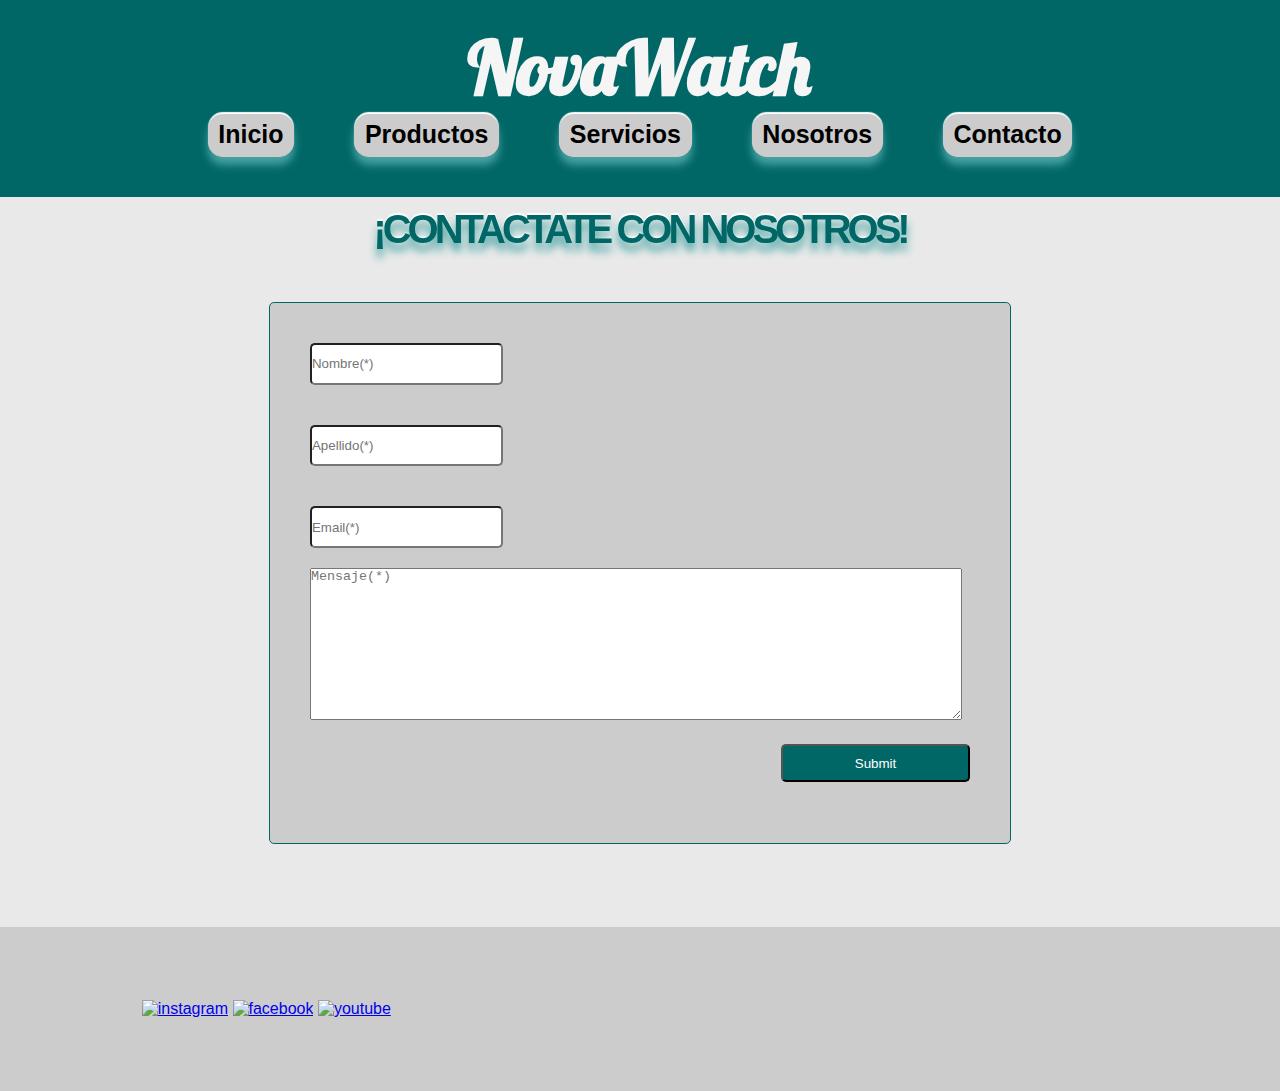
==== secciones/contacto.html @ 041691bd "cambiodos" ====
<!DOCTYPE html>
<html lang="en">
<head>
    <meta charset="UTF-8">
    <meta http-equiv="X-UA-Compatible" content="IE=edge">
    <meta name="viewport" content="width=device-width, initial-scale=1.0">
    <link href="https://unpkg.com/aos@2.3.1/dist/aos.css" rel="stylesheet">
    <script src="https://unpkg.com/aos@2.3.1/dist/aos.js"></script>
    <link rel="stylesheet" href="../estilos/style.css">
    <title>NovaWatch - Contacto</title>
</head>
<body>
    <div class="contenedor">
    <header class="pageHeader">
        <h1 class="logo">
            NovaWatch
        </h1>
        <nav>
            <ul>
                <li>
                    <button><a href="../index.html">Inicio</a></button>
                </li>
                <li>
                    <button><a href="./productos.html">Productos</a></button>
                </li>
                <li>
                    <button><a href="./servicios.html">Servicios</a></button>
                </li>
                <li>
                    <button><a href="./nosotros.html">Nosotros</a></button>
                </li>
                <li>
                    <button><a href="./contacto.html">Contacto</a></button>
                </li>
            </ul>
        </nav> 
    </header>
    <main>
        <section class="contacto">
            <h2 data-aos="flip-up">¡Contactate con nosotros!</h2>
            <article class="listaContacto">
                <form action="#">
                    <div>
                    <label for="nombre">
                        <input type="text" id="nombre" placeholder="Nombre(*)" required>
                    </label>
                    </div>
                    <div>
                    <label for="apellido">
                        <input type="text" id="apellido" placeholder="Apellido(*)" required>
                    </label>
                    </div>
                    <div>
                        <label for="email">
                            <input type="email" name="" id="email" placeholder="Email(*)" required>
                        </label>
                    </div>
                    <textarea name="contacto_mensaje" id="contacto_mensaje" cols="30" rows="10" placeholder="Mensaje(*)" required></textarea>
                    <input type="submit" class="enviar">
                </form>
            </article>
        </section>
    </main>
    <footer>
        <div>
                <a href="https://www.instagram.com/novawatch_oficial/" target="_blank"><img src="../img/instagram.png" alt="instagram"></a>
                <a href="https://www.facebook.com/NovaWatchesuy" target="_blank"><img src="../img/facebook.png" alt="facebook"></a>
                <a href="https://www.youtube.com/channel/UCpnu6i0MkWin95VyxcbX5pg/videos"><img src="../img/youtube.png" alt="youtube"></a>
        </div>
        <div>
                <a href=""><img src="../img/whatsapp.png" alt=""></a>
        </div>
        <div>
                <iframe src="https://www.google.com/maps/embed?pb=!1m18!1m12!1m3!1d3276.1984795628505!2d-56.0882415841589!3d-34.80094807546866!2m3!1f0!2f0!3f0!3m2!1i1024!2i768!4f13.1!3m3!1m2!1s0x95a029a476e5145d%3A0xfaa9afab625253cd!2sRuta%208%2C%2012100%20Montevideo%2C%20Departamento%20de%20Montevideo!5e0!3m2!1ses-419!2suy!4v1650583430252!5m2!1ses-419!2suy" width="200" height="150" style="border:0;" allowfullscreen="" loading="lazy" referrerpolicy="no-referrer-when-downgrade"></iframe>
        </div>
</footer>
</div>
<script>
    AOS.init();
</script>
</body>
</html>
---- estilos/style.css ----
@import url('https://fonts.googleapis.com/css2?family=Lobster&display=swap');
*{
    padding: 0;
    margin: 0;
}
body{
    background: #E9E9E9;
    font-family: Arial, Helvetica, sans-serif;
}
main{
    grid-area: main;
}
main h2{
        text-align: center;
        font-family: "Arial Rounded MT Bold", "Helvetica Rounded", Arial, sans-serif;;
        text-transform: uppercase;
        font-size: 40px;
        color: #006666;
        text-shadow: 0 8px 9px #48a3a3, 0px -2px 1px #fff;
        font-weight: bold;
        letter-spacing: -4px;
        border-radius: 20px;
        margin-top: 10px;
}
/* ----- Header/Nav -----*/
header{
    background: #006666;
    display: flex;
    justify-content: space-between;
    align-items: center;
    grid-area: header;
    padding: 20px;
}
header h1{
    color: #F5F5F5;
    font-family:'Lobster', cursive;
    font-size: 75px;
}
button{
  display: inline-block;
  border-radius: 15px;
  border: none;
  padding: 0.4rem 0.8em;
  background: #CCCCCC;
  border-bottom: 1px solid #CCCCCC;
  color:#F5F5F5;
  font-weight: bold;
  text-align: center;
  box-shadow: 0 8px 9px #48a3a3, 0px -2px 1px #fff;

}
button:hover{
    background: #F5F5F5;
    border-bottom: 1px solid #F5F5F5;
    transform: scale(1.2);
    transition-duration: 2s;
    transition-property: all;
}
header nav ul{
    display: flex;
    list-style: none;
}
header nav ul li{
    margin: 0 30px 0 30px;
}
header nav ul li a{
    color: #000000;
    font-family: Arial, Helvetica, sans-serif;
    text-decoration: none;
    font-size: 25px;
}
/* ----- INDEX -----*/
.portada{
    background-image: url("../img/imagenprincipal.jpg");
    width: 100%;
    height: 50vh;
}
.portada .h2Portada{
    font-family: 'lobster', cursive;
    font-size: 100px;
    text-align: center;
    color: #F5F5F5;
    text-transform: none;
    text-shadow: none;
    font-weight: bold;
    letter-spacing: -4px;
    border-radius: 20px;
    margin-top: 0;
}
.portada h3{
    font-family: Arial, Helvetica, sans-serif;
    font-size: 30px;
    text-align: center;
    color: #F5F5F5;
}
.destacados{
    color: #006666;
    display: grid;
    grid-template-columns: auto auto auto;
    grid-template-rows: auto;
    gap: 10px;
}
.destacados div figure img{
    width: 500px;
    height: 250px;
    border: 5px #006666 solid;
    border-radius: 5px;
}
.destacados div:hover{
    transform: scale(1.2);
    transition-duration: 2s;
    transition-property: all;
}
.destacados div{
    text-align: center;
    margin-top: 30px;
    display: flex;
    justify-content: space-around;
    margin-bottom: 50px;
    flex-direction: column;
}
/* ----- PRODUCTOS -----*/
body .contenedor{
    display: grid;
    grid-template-columns: 1fr 1fr 1fr;
    grid-template-rows: 0.2fr auto 0.3fr ;
    grid-template-areas: 
    "header header header"
    "main main main"
    "footer footer footer";
}
.productos div img{
    border: 2px #006666 solid;
    width: 500px;
    height: 350px;
    margin-top: 10px ;
    border-radius: 10px;
    box-shadow: 0 8px 20px #48a3a3, 0px -2px 1px rgb(7, 6, 6);
}
.productos{
    display: grid;
    grid-template-columns: auto auto auto;
    grid-template-rows: auto auto;
    justify-content: center;
    height: 800px;
    gap: 10px;
    justify-content: space-evenly;
    margin-bottom: 20px;
}
/*----- CONTACTO -----*/
.contacto{
    height: 720px;
}
.listaContacto{
    display: flex;
    justify-content: center;
    align-items: center;
}
.listaContacto form{
    border: 1px #006666 solid;
    border-radius: 5px;
    background: #CCCCCC;
    margin: 50px 0 50px 0;
    padding: 20px;
    height: 500px;
    width: 700px;
}
input{
    height: 1cm;
    width: 5cm;
    margin: 20px;
    border-radius: 5px;
}
textarea{
    width: 650px;
    margin: 0 20px 0 20px;
}
.enviar{
    color: #fff;
    background: #006666;
    float: right;
    border-radius: 5px;
}
/* ----- NOSOTROS -----*/
.nosotros{
    height: 720px;
}
.nosotros div{
    text-align: center;
    margin-top: 70px;
    font-size: 20px;
}
/* ----- Servicio ----- */
.servicio{
    height: 720px;
    text-align: center;
}
.servicio div h3{
        font-family: "Arial Rounded MT Bold", "Helvetica Rounded", Arial, sans-serif;;
        text-transform: uppercase;
        font-size: 30px;
        color: #006666;
        text-shadow: 0 8px 9px #48a3a3, 0px -2px 1px #fff;
        font-weight: bold;
        letter-spacing: 4px;
        border-radius: 20px;
        margin-top: 10px;
        padding: 50px;
}
/* ----- Footer ----- */
footer{
    background: #CCCCCC;
    display: flex;
    align-items: center;
    justify-content: space-around;
    grid-area: footer;
    padding: 5px;
}

/* ***** Media Querie ***** */
@media screen and (max-width: 1600px){
    .destacados{
        display: grid;
        grid-template-columns: auto auto;
        grid-template-rows: auto auto;
    }
    header{
        display: flex;
        flex-direction: column;
    }
    header h1{
        margin-left: 0;
    }
    nav ul{
        margin-right: 0;
        margin-bottom: 20px;
    }
    .productos{
        display: grid;
        grid-template-columns: auto auto;
        grid-template-rows: auto auto auto;
        height: auto;
    }
}
@media screen and (max-width: 1030px){
    .destacados{
        display: grid;
        grid-template-columns: auto;
        grid-template-rows: auto auto auto;
    }
    nav ul li{
        margin: 0 5px 0 5px;
    }
    .productos{
        display: grid;
        grid-template-columns: auto;
        grid-template-rows: auto auto auto auto;
        height: auto;
    }
    .listaContacto form{
        height: 500px;
        width: 600px;
    }
    textarea{
        width: 550px;
        margin: 0 20px 0 20px;
    }
}
@media screen and (max-width: 806px){
    .listaContacto form{
        height: 550px;
        width: 400px;
    }
    textarea{
        width: 350px;
        margin: 0 20px 0 20px;
    }
    nav ul{
        display: flex;
        flex-direction: column
    }
    .contacto{
        height: 800px;
    }
}
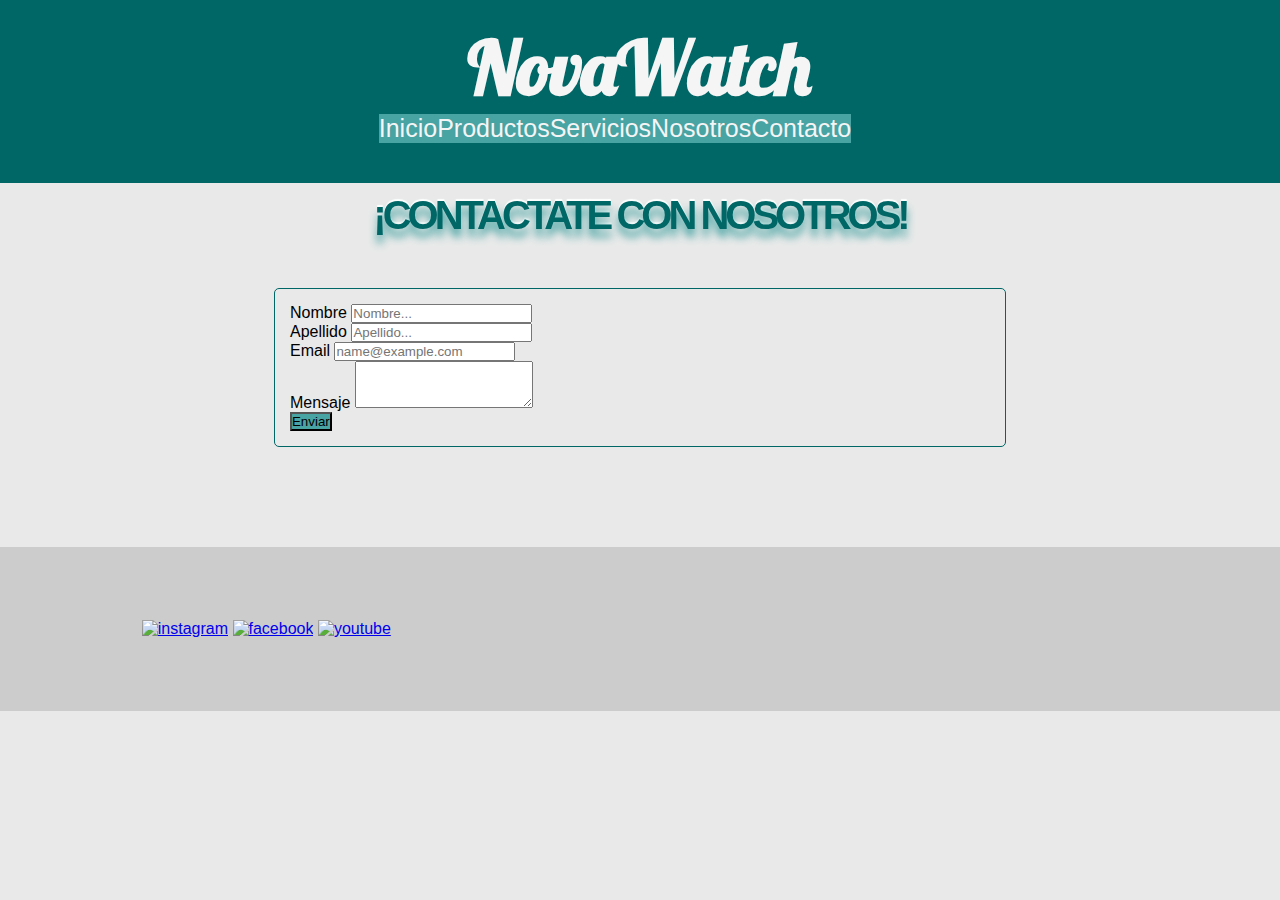
==== commit 56d1f1bd: "cambiobootstrap" ====
--- a/secciones/contacto.html
+++ b/secciones/contacto.html
@@ -6,6 +6,7 @@
     <meta name="viewport" content="width=device-width, initial-scale=1.0">
     <link href="https://unpkg.com/aos@2.3.1/dist/aos.css" rel="stylesheet">
     <script src="https://unpkg.com/aos@2.3.1/dist/aos.js"></script>
+    <link href="https://cdn.jsdelivr.net/npm/bootstrap@5.1.3/dist/css/bootstrap.min.css" rel="stylesheet" integrity="sha384-1BmE4kWBq78iYhFldvKuhfTAU6auU8tT94WrHftjDbrCEXSU1oBoqyl2QvZ6jIW3" crossorigin="anonymous">
     <link rel="stylesheet" href="../estilos/style.css">
     <title>NovaWatch - Contacto</title>
 </head>
@@ -16,49 +17,47 @@
             NovaWatch
         </h1>
         <nav>
-            <ul>
+            <ul class="d-grid gap-2 d-md-flex justify-content-md-end">
                 <li>
-                    <button><a href="../index.html">Inicio</a></button>
+                    <button class="btn btn-primary" type="button"><a href="../index.html">Inicio</a></button>
                 </li>
                 <li>
-                    <button><a href="./productos.html">Productos</a></button>
+                    <button class="btn btn-primary" type="button"><a href="./productos.html">Productos</a></button>
                 </li>
                 <li>
-                    <button><a href="./servicios.html">Servicios</a></button>
+                    <button class="btn btn-primary" type="button"><a href="./servicios.html">Servicios</a></button>
                 </li>
                 <li>
-                    <button><a href="./nosotros.html">Nosotros</a></button>
+                    <button class="btn btn-primary" type="button"><a href="./nosotros.html">Nosotros</a></button>
                 </li>
                 <li>
-                    <button><a href="./contacto.html">Contacto</a></button>
+                    <button class="btn btn-primary" type="button"><a href="./contacto.html">Contacto</a></button>
                 </li>
             </ul>
         </nav> 
     </header>
     <main>
+        <h2 data-aos="flip-up">¡Contactate con nosotros!</h2>
         <section class="contacto">
-            <h2 data-aos="flip-up">¡Contactate con nosotros!</h2>
-            <article class="listaContacto">
-                <form action="#">
-                    <div>
-                    <label for="nombre">
-                        <input type="text" id="nombre" placeholder="Nombre(*)" required>
-                    </label>
-                    </div>
-                    <div>
-                    <label for="apellido">
-                        <input type="text" id="apellido" placeholder="Apellido(*)" required>
-                    </label>
-                    </div>
-                    <div>
-                        <label for="email">
-                            <input type="email" name="" id="email" placeholder="Email(*)" required>
-                        </label>
-                    </div>
-                    <textarea name="contacto_mensaje" id="contacto_mensaje" cols="30" rows="10" placeholder="Mensaje(*)" required></textarea>
-                    <input type="submit" class="enviar">
-                </form>
-            </article>
+            <div class="forms">
+            <div class="mb-3">
+                <label for="exampleFormControlInput1" class="form-label">Nombre</label>
+                <input type="name" class="form-control" id="exampleFormControlInput1" placeholder="Nombre..." required>
+            </div>
+            <div class="mb-3">
+                <label for="exampleFormControlInput1" class="form-label">Apellido</label>
+                <input type="lastname" class="form-control" id="exampleFormControlInput1" placeholder="Apellido..." required>
+            </div>  
+            <div class="mb-3">
+                <label for="exampleFormControlInput1" class="form-label">Email</label>
+                <input type="email" class="form-control" id="exampleFormControlInput1" placeholder="name@example.com" required>
+            </div>
+            <div class="mb-3">
+                <label for="exampleFormControlTextarea1" class="form-label">Mensaje</label>
+                <textarea class="form-control" id="exampleFormControlTextarea1" rows="3"></textarea>
+            </div>
+            <button type="button" class="btn btn-success">Enviar</button>
+            </div>
         </section>
     </main>
     <footer>
@@ -78,5 +77,6 @@
 <script>
     AOS.init();
 </script>
+<script src="https://cdn.jsdelivr.net/npm/bootstrap@5.1.3/dist/js/bootstrap.bundle.min.js" integrity="sha384-ka7Sk0Gln4gmtz2MlQnikT1wXgYsOg+OMhuP+IlRH9sENBO0LRn5q+8nbTov4+1p" crossorigin="anonymous"></script>
 </body>
 </html>--- a/estilos/style.css
+++ b/estilos/style.css
@@ -36,46 +36,32 @@
     font-family:'Lobster', cursive;
     font-size: 75px;
 }
-button{
-  display: inline-block;
-  border-radius: 15px;
-  border: none;
-  padding: 0.4rem 0.8em;
-  background: #CCCCCC;
-  border-bottom: 1px solid #CCCCCC;
-  color:#F5F5F5;
-  font-weight: bold;
-  text-align: center;
-  box-shadow: 0 8px 9px #48a3a3, 0px -2px 1px #fff;
-
-}
-button:hover{
-    background: #F5F5F5;
-    border-bottom: 1px solid #F5F5F5;
-    transform: scale(1.2);
-    transition-duration: 2s;
-    transition-property: all;
+.btn-primary{
+    background: #48a3a3;
+    border: #48a3a3;
+}
+header nav ul li a:hover{
+    color: #F5F5F5;
+}
+.btn-primary:hover{
+    background: #CCCCCC;
 }
 header nav ul{
     display: flex;
     list-style: none;
-}
-header nav ul li{
-    margin: 0 30px 0 30px;
+    margin-right: 50px;
 }
 header nav ul li a{
-    color: #000000;
+    color: #F5F5F5;
     font-family: Arial, Helvetica, sans-serif;
     text-decoration: none;
     font-size: 25px;
 }
 /* ----- INDEX -----*/
-.portada{
-    background-image: url("../img/imagenprincipal.jpg");
-    width: 100%;
-    height: 50vh;
-}
-.portada .h2Portada{
+.portada img{
+    height: 75vh;
+}
+/*.portada .h2Portada{
     font-family: 'lobster', cursive;
     font-size: 100px;
     text-align: center;
@@ -86,7 +72,7 @@
     letter-spacing: -4px;
     border-radius: 20px;
     margin-top: 0;
-}
+}*/
 .portada h3{
     font-family: Arial, Helvetica, sans-serif;
     font-size: 30px;
@@ -107,7 +93,7 @@
     border-radius: 5px;
 }
 .destacados div:hover{
-    transform: scale(1.2);
+    transform: scale(1.05);
     transition-duration: 2s;
     transition-property: all;
 }
@@ -149,38 +135,21 @@
 }
 /*----- CONTACTO -----*/
 .contacto{
-    height: 720px;
-}
-.listaContacto{
     display: flex;
     justify-content: center;
     align-items: center;
 }
-.listaContacto form{
+.forms{
     border: 1px #006666 solid;
     border-radius: 5px;
-    background: #CCCCCC;
-    margin: 50px 0 50px 0;
-    padding: 20px;
-    height: 500px;
+    padding: 15px;
     width: 700px;
-}
-input{
-    height: 1cm;
-    width: 5cm;
-    margin: 20px;
-    border-radius: 5px;
-}
-textarea{
-    width: 650px;
-    margin: 0 20px 0 20px;
-}
-.enviar{
-    color: #fff;
-    background: #006666;
-    float: right;
-    border-radius: 5px;
-}
+    margin-bottom: 100px;
+    margin-top: 50px;
+}
+.contacto button{
+  background: #48a3a3;
+}  
 /* ----- NOSOTROS -----*/
 .nosotros{
     height: 720px;
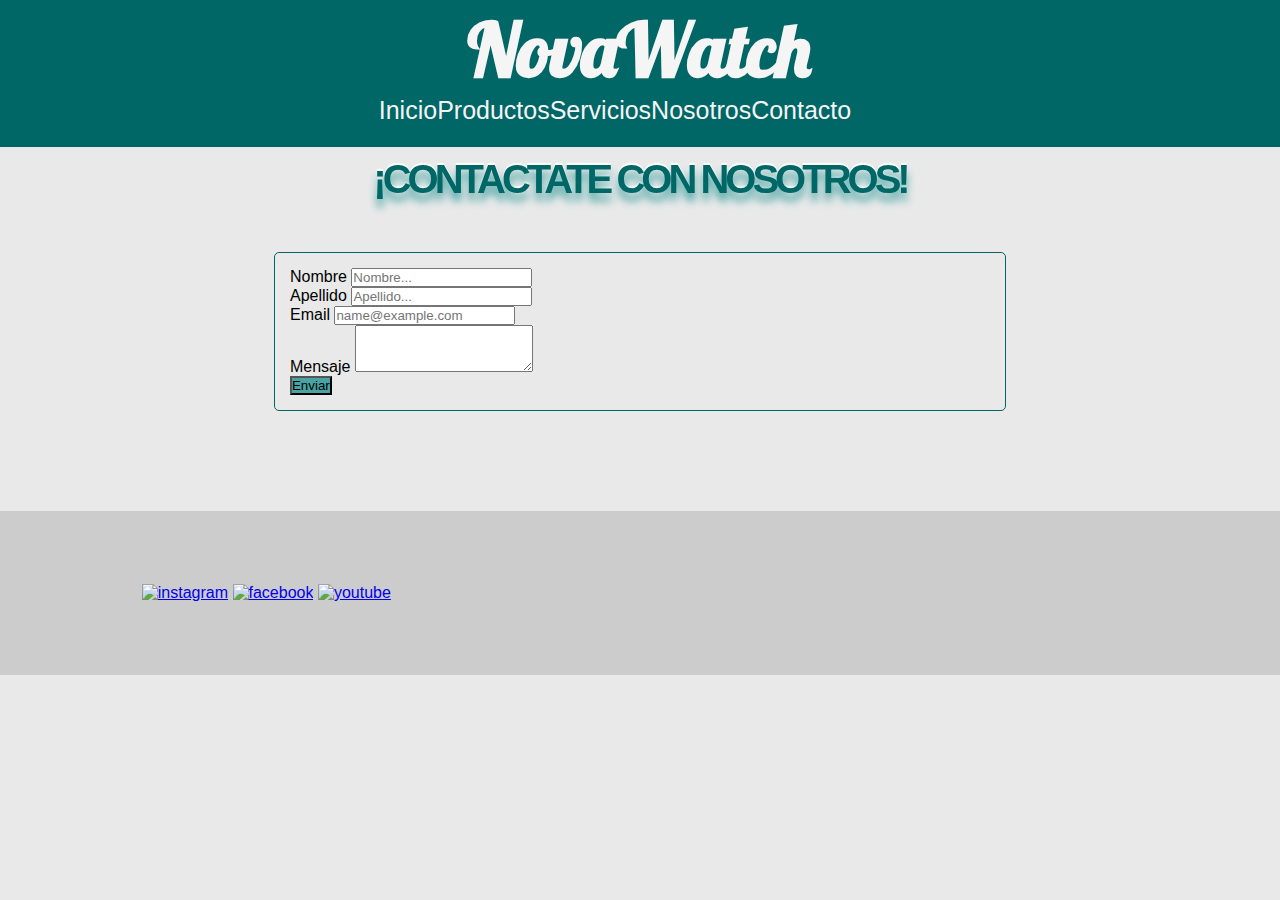
==== commit cb3d605d: "proyect3" ====
--- a/secciones/contacto.html
+++ b/secciones/contacto.html
@@ -7,7 +7,8 @@
     <link href="https://unpkg.com/aos@2.3.1/dist/aos.css" rel="stylesheet">
     <script src="https://unpkg.com/aos@2.3.1/dist/aos.js"></script>
     <link href="https://cdn.jsdelivr.net/npm/bootstrap@5.1.3/dist/css/bootstrap.min.css" rel="stylesheet" integrity="sha384-1BmE4kWBq78iYhFldvKuhfTAU6auU8tT94WrHftjDbrCEXSU1oBoqyl2QvZ6jIW3" crossorigin="anonymous">
-    <link rel="stylesheet" href="../estilos/style.css">
+    <link rel="stylesheet" href="../estilos/styles.css">
+    <meta name="description" content="Relojes,Digitales,Automaticos,Varios modelos,Todas las tarjetas,Contactanos">
     <title>NovaWatch - Contacto</title>
 </head>
 <body>
@@ -17,21 +18,21 @@
             NovaWatch
         </h1>
         <nav>
-            <ul class="d-grid gap-2 d-md-flex justify-content-md-end">
-                <li>
-                    <button class="btn btn-primary" type="button"><a href="../index.html">Inicio</a></button>
+            <ul class="nav justify-content-end">
+                <li class="nav-item">
+                    <a class="nav-link active" aria-current="page" href="../index.html">Inicio</a>
                 </li>
-                <li>
-                    <button class="btn btn-primary" type="button"><a href="./productos.html">Productos</a></button>
+                <li class="nav-item">
+                    <a class="nav-link" href="./productos.html">Productos</a>
                 </li>
-                <li>
-                    <button class="btn btn-primary" type="button"><a href="./servicios.html">Servicios</a></button>
+                <li class="nav-item">
+                    <a class="nav-link" href="./servicios.html">Servicios</a>
                 </li>
-                <li>
-                    <button class="btn btn-primary" type="button"><a href="./nosotros.html">Nosotros</a></button>
+                <li class="nav-item">
+                    <a class="nav-link" href="./nosotros.html">Nosotros</a>
                 </li>
-                <li>
-                    <button class="btn btn-primary" type="button"><a href="./contacto.html">Contacto</a></button>
+                <li class="nav-item">
+                    <a class="nav-link" href="./contacto.html">Contacto</a>
                 </li>
             </ul>
         </nav> 
--- a/estilos/styles.css
+++ b/estilos/styles.css
@@ -0,0 +1,358 @@
+/* ******** Mapa *********** */
+@import url("https://fonts.googleapis.com/css2?family=Lobster&display=swap");
+.red-instagram {
+  margin-left: 20px;
+}
+
+.red-facebook {
+  margin-left: 30px;
+}
+
+.red-youtube {
+  margin-left: 40px;
+}
+
+/* ****** Mixin ****** */
+/* ***** Extend ***** */
+main h2, .servicio div h3 {
+  text-align: center;
+  font-family: "Arial Rounded MT Bold", "Helvetica Rounded", Arial, sans-serif;
+  text-transform: uppercase;
+  color: #006666;
+  text-shadow: 0 8px 9px #48a3a3, 0px -2px 1px #fff;
+  font-weight: bold;
+}
+
+/* ***** Media Querie ***** */
+@media screen and (max-width: 1600px) {
+  .destacados {
+    display: -ms-grid;
+    display: grid;
+    -ms-grid-columns: auto auto;
+        grid-template-columns: auto auto;
+    -ms-grid-rows: auto auto;
+        grid-template-rows: auto auto;
+  }
+  header {
+    display: -webkit-box;
+    display: -ms-flexbox;
+    display: flex;
+    -webkit-box-orient: vertical;
+    -webkit-box-direction: normal;
+        -ms-flex-direction: column;
+            flex-direction: column;
+  }
+  header h1 {
+    margin-left: 0;
+  }
+  nav ul {
+    margin-right: 0;
+    margin-bottom: 20px;
+  }
+  .productos {
+    display: -ms-grid;
+    display: grid;
+    -ms-grid-columns: auto auto;
+        grid-template-columns: auto auto;
+    -ms-grid-rows: auto auto auto;
+        grid-template-rows: auto auto auto;
+    height: auto;
+  }
+}
+
+@media screen and (max-width: 1030px) {
+  .destacados {
+    display: -ms-grid;
+    display: grid;
+    -ms-grid-columns: auto;
+        grid-template-columns: auto;
+    -ms-grid-rows: auto auto auto;
+        grid-template-rows: auto auto auto;
+  }
+  nav ul li {
+    margin: 0 5px 0 5px;
+  }
+  .productos {
+    display: -ms-grid;
+    display: grid;
+    -ms-grid-columns: auto;
+        grid-template-columns: auto;
+    -ms-grid-rows: auto auto auto auto;
+        grid-template-rows: auto auto auto auto;
+    height: auto;
+  }
+  .listaContacto form {
+    height: 500px;
+    width: 600px;
+  }
+  textarea {
+    width: 550px;
+    margin: 0 20px 0 20px;
+  }
+}
+
+@media screen and (max-width: 806px) {
+  .listaContacto form {
+    height: 550px;
+    width: 400px;
+  }
+  textarea {
+    width: 350px;
+    margin: 0 20px 0 20px;
+  }
+  nav ul {
+    display: -webkit-box;
+    display: -ms-flexbox;
+    display: flex;
+    -webkit-box-orient: vertical;
+    -webkit-box-direction: normal;
+        -ms-flex-direction: column;
+            flex-direction: column;
+  }
+  .contacto {
+    height: 800px;
+  }
+}
+
+* {
+  padding: 0;
+  margin: 0;
+}
+
+body {
+  background: #E9E9E9;
+  font-family: Arial, Helvetica, sans-serif;
+}
+
+main {
+  -ms-grid-row: 2;
+  -ms-grid-column: 1;
+  -ms-grid-column-span: 3;
+  grid-area: main;
+}
+
+main h2 {
+  font-size: 40px;
+  letter-spacing: -4px;
+  border-radius: 20px;
+  margin-top: 10px;
+}
+
+/* ----- Header/Nav -----*/
+header {
+  background: #006666;
+  display: -webkit-box;
+  display: -ms-flexbox;
+  display: flex;
+  -webkit-box-pack: justify;
+      -ms-flex-pack: justify;
+          justify-content: space-between;
+  -webkit-box-align: center;
+      -ms-flex-align: center;
+          align-items: center;
+  -ms-grid-row: 1;
+  -ms-grid-column: 1;
+  -ms-grid-column-span: 3;
+  grid-area: header;
+  padding: 2px;
+}
+
+header nav ul {
+  display: -webkit-box;
+  display: -ms-flexbox;
+  display: flex;
+  list-style: none;
+  margin-right: 50px;
+}
+
+header nav ul li a {
+  color: #F5F5F5;
+  font-family: Arial, Helvetica, sans-serif;
+  text-decoration: none;
+  font-size: 25px;
+}
+
+header nav ul li a:hover {
+  color: #F5F5F5;
+}
+
+header h1 {
+  color: #F5F5F5;
+  font-family: 'Lobster', cursive;
+  font-size: 75px;
+}
+
+.nav-link {
+  color: #F5F5F5;
+}
+
+.nav-link:hover {
+  color: #CCCCCC;
+}
+
+/* ----- Footer ----- */
+footer {
+  background: #CCCCCC;
+  display: -webkit-box;
+  display: -ms-flexbox;
+  display: flex;
+  -webkit-box-align: center;
+      -ms-flex-align: center;
+          align-items: center;
+  -ms-flex-pack: distribute;
+      justify-content: space-around;
+  -ms-grid-row: 3;
+  -ms-grid-column: 1;
+  -ms-grid-column-span: 3;
+  grid-area: footer;
+  padding: 5px;
+}
+
+/* ----- INDEX -----*/
+.portada img {
+  height: 75vh;
+}
+
+.portada h3 {
+  font-family: Arial, Helvetica, sans-serif;
+  font-size: 30px;
+  text-align: center;
+  color: #F5F5F5;
+}
+
+.destacados {
+  color: #006666;
+  display: -ms-grid;
+  display: grid;
+  -ms-grid-columns: auto auto auto auto;
+      grid-template-columns: auto auto auto auto;
+  -ms-grid-rows: auto auto;
+      grid-template-rows: auto auto;
+  gap: 10px;
+  -ms-flex-pack: distribute;
+      justify-content: space-around;
+}
+
+.destacados div {
+  text-align: center;
+  margin-top: 30px;
+  display: -webkit-box;
+  display: -ms-flexbox;
+  display: flex;
+  -ms-flex-pack: distribute;
+      justify-content: space-around;
+  margin-bottom: 50px;
+  -webkit-box-orient: vertical;
+  -webkit-box-direction: normal;
+      -ms-flex-direction: column;
+          flex-direction: column;
+}
+
+.destacados div:hover {
+  -webkit-transform: scale(1.05);
+          transform: scale(1.05);
+  -webkit-transition-duration: 2s;
+          transition-duration: 2s;
+  -webkit-transition-property: all;
+  transition-property: all;
+}
+
+.destacados figure img {
+  width: 500px;
+  height: 350px;
+  border: 5px #006666 solid;
+  border-radius: 5px;
+}
+
+/* ----- PRODUCTOS -----*/
+body .contenedor {
+  display: -ms-grid;
+  display: grid;
+  -ms-grid-columns: 1fr 1fr 1fr;
+      grid-template-columns: 1fr 1fr 1fr;
+  -ms-grid-rows: 0.2fr auto 0.3fr;
+      grid-template-rows: 0.2fr auto 0.3fr;
+      grid-template-areas: "header header header"+ "main main main"+ "footer footer footer";
+}
+
+.productos div img {
+  border: 2px #006666 solid;
+  width: 500px;
+  height: 350px;
+  margin-top: 10px;
+  border-radius: 10px;
+  -webkit-box-shadow: 0 8px 20px #48a3a3, 0px -2px 1px #070606;
+          box-shadow: 0 8px 20px #48a3a3, 0px -2px 1px #070606;
+}
+
+.productos {
+  display: -ms-grid;
+  display: grid;
+  -ms-grid-columns: auto auto auto;
+      grid-template-columns: auto auto auto;
+  -ms-grid-rows: auto auto;
+      grid-template-rows: auto auto;
+  -webkit-box-pack: center;
+      -ms-flex-pack: center;
+          justify-content: center;
+  height: 800px;
+  gap: 10px;
+  -webkit-box-pack: space-evenly;
+      -ms-flex-pack: space-evenly;
+          justify-content: space-evenly;
+  margin-bottom: 20px;
+}
+
+/*----- CONTACTO -----*/
+.contacto {
+  display: -webkit-box;
+  display: -ms-flexbox;
+  display: flex;
+  -webkit-box-pack: center;
+      -ms-flex-pack: center;
+          justify-content: center;
+  -webkit-box-align: center;
+      -ms-flex-align: center;
+          align-items: center;
+}
+
+.contacto button {
+  background: #48a3a3;
+}
+
+.forms {
+  border: 1px #006666 solid;
+  border-radius: 5px;
+  padding: 15px;
+  width: 700px;
+  margin-bottom: 100px;
+  margin-top: 50px;
+}
+
+/* ----- NOSOTROS -----*/
+.nosotros {
+  height: 720px;
+}
+
+.nosotros div {
+  text-align: center;
+  margin-top: 70px;
+  font-size: 20px;
+}
+
+/* ----- Servicio ----- */
+.servicio {
+  height: 720px;
+  text-align: center;
+}
+
+.servicio div h3 {
+  font-size: 30px;
+  letter-spacing: 4px;
+  border-radius: 20px;
+  margin-top: 10px;
+  padding: 50px;
+}
+/*# sourceMappingURL=styles.css.map */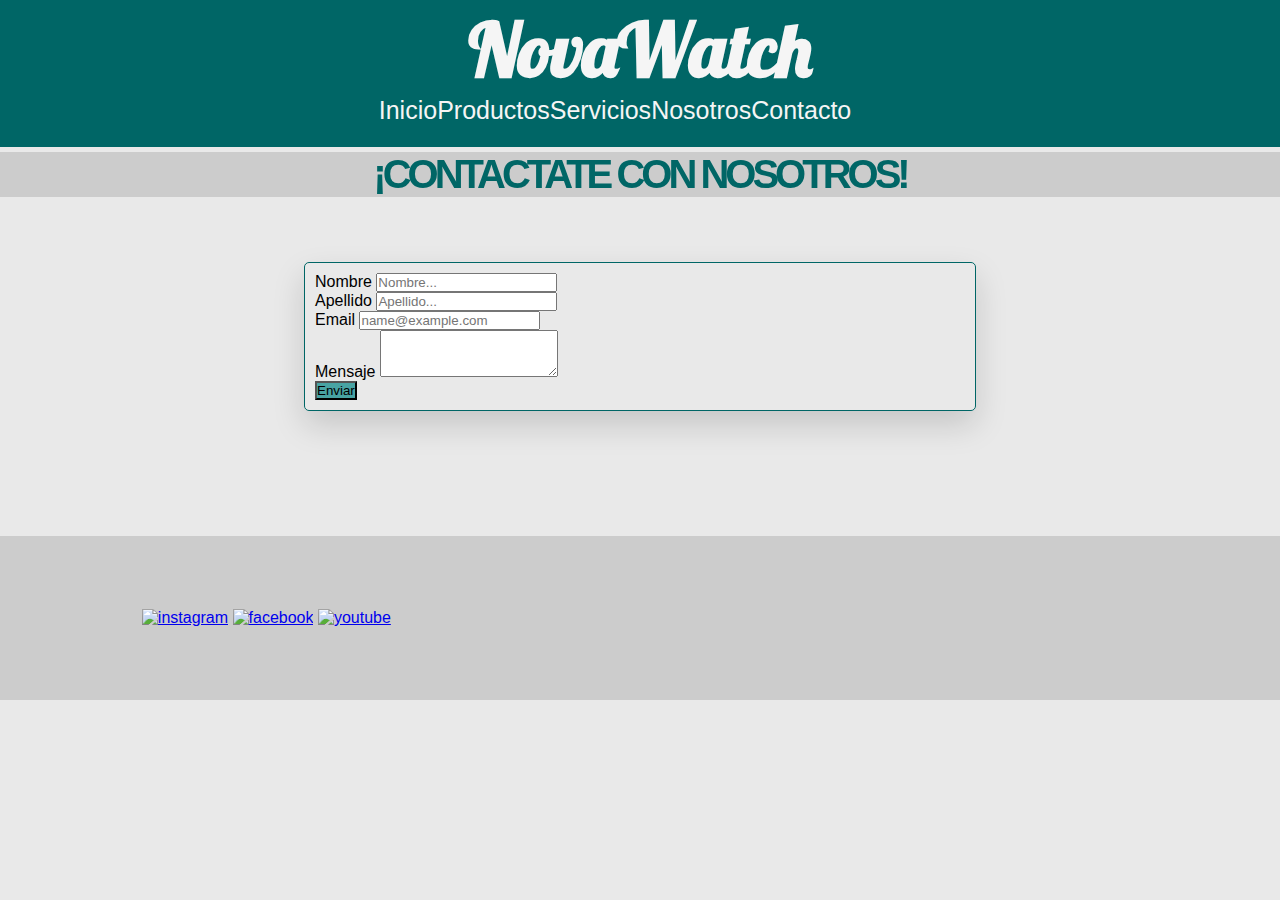
==== commit 10972a3b: "proyecto final" ====
--- a/secciones/contacto.html
+++ b/secciones/contacto.html
@@ -9,14 +9,13 @@
     <link href="https://cdn.jsdelivr.net/npm/bootstrap@5.1.3/dist/css/bootstrap.min.css" rel="stylesheet" integrity="sha384-1BmE4kWBq78iYhFldvKuhfTAU6auU8tT94WrHftjDbrCEXSU1oBoqyl2QvZ6jIW3" crossorigin="anonymous">
     <link rel="stylesheet" href="../estilos/styles.css">
     <meta name="description" content="Relojes,Digitales,Automaticos,Varios modelos,Todas las tarjetas,Contactanos">
+    <link rel="icon" href="../img/icono.png">
     <title>NovaWatch - Contacto</title>
 </head>
 <body>
     <div class="contenedor">
     <header class="pageHeader">
-        <h1 class="logo">
-            NovaWatch
-        </h1>
+        <h1><a href="../index.html">NovaWatch</a></h1>
         <nav>
             <ul class="nav justify-content-end">
                 <li class="nav-item">
@@ -65,7 +64,7 @@
         <div>
                 <a href="https://www.instagram.com/novawatch_oficial/" target="_blank"><img src="../img/instagram.png" alt="instagram"></a>
                 <a href="https://www.facebook.com/NovaWatchesuy" target="_blank"><img src="../img/facebook.png" alt="facebook"></a>
-                <a href="https://www.youtube.com/channel/UCpnu6i0MkWin95VyxcbX5pg/videos"><img src="../img/youtube.png" alt="youtube"></a>
+                <a href="https://www.youtube.com/channel/UCpnu6i0MkWin95VyxcbX5pg/videos" target="_blank"><img src="../img/youtube.png" alt="youtube"></a>
         </div>
         <div>
                 <a href=""><img src="../img/whatsapp.png" alt=""></a>
--- a/estilos/styles.css
+++ b/estilos/styles.css
@@ -19,20 +19,83 @@
   font-family: "Arial Rounded MT Bold", "Helvetica Rounded", Arial, sans-serif;
   text-transform: uppercase;
   color: #006666;
-  text-shadow: 0 8px 9px #48a3a3, 0px -2px 1px #fff;
+  /*text-shadow: 0 8px 9px #48a3a3, 0px -2px 1px #fff;*/
   font-weight: bold;
 }
 
 /* ***** Media Querie ***** */
-@media screen and (max-width: 1600px) {
-  .destacados {
-    display: -ms-grid;
-    display: grid;
-    -ms-grid-columns: auto auto;
-        grid-template-columns: auto auto;
-    -ms-grid-rows: auto auto;
-        grid-template-rows: auto auto;
-  }
+@media (max-width: 600px) {
+  .nosotros div img {
+    width: 350px;
+    height: 300px;
+  }
+  .nosotros div h3 {
+    margin: 0;
+    padding: 5px;
+  }
+  .portada img {
+    max-height: 20vh;
+  }
+  footer {
+    -ms-flex-wrap: wrap;
+        flex-wrap: wrap;
+  }
+  footer div {
+    margin: 5px 0 10px 0;
+  }
+  .nav-link {
+    padding: 8px 5px 8px 5px;
+    font-size: small;
+  }
+  .forms {
+    padding: 1115px;
+    width: 300px;
+  }
+  .servicio div img {
+    -webkit-box-align: center;
+        -ms-flex-align: center;
+            align-items: center;
+    width: 350px;
+    height: 300px;
+  }
+}
+
+@media (max-width: 850px) {
+  .listaContacto form {
+    height: 550px;
+    width: 400px;
+  }
+  textarea {
+    width: 350px;
+    margin: 0 20px 0 20px;
+  }
+  .justify-content-end {
+    margin-right: 0px;
+  }
+  .nav-link {
+    padding: 8px 5px 8px 5px;
+    font-size: small;
+  }
+  .product-img {
+    height: 220px;
+    width: 150px;
+  }
+}
+
+@media (max-width: 1030px) {
+  nav ul li {
+    margin: 0 5px 0 5px;
+  }
+  .listaContacto form {
+    height: 500px;
+    width: 600px;
+  }
+  .portada img {
+    max-height: 30vh;
+  }
+}
+
+@media (max-width: 1600px) {
   header {
     display: -webkit-box;
     display: -ms-flexbox;
@@ -49,69 +112,6 @@
     margin-right: 0;
     margin-bottom: 20px;
   }
-  .productos {
-    display: -ms-grid;
-    display: grid;
-    -ms-grid-columns: auto auto;
-        grid-template-columns: auto auto;
-    -ms-grid-rows: auto auto auto;
-        grid-template-rows: auto auto auto;
-    height: auto;
-  }
-}
-
-@media screen and (max-width: 1030px) {
-  .destacados {
-    display: -ms-grid;
-    display: grid;
-    -ms-grid-columns: auto;
-        grid-template-columns: auto;
-    -ms-grid-rows: auto auto auto;
-        grid-template-rows: auto auto auto;
-  }
-  nav ul li {
-    margin: 0 5px 0 5px;
-  }
-  .productos {
-    display: -ms-grid;
-    display: grid;
-    -ms-grid-columns: auto;
-        grid-template-columns: auto;
-    -ms-grid-rows: auto auto auto auto;
-        grid-template-rows: auto auto auto auto;
-    height: auto;
-  }
-  .listaContacto form {
-    height: 500px;
-    width: 600px;
-  }
-  textarea {
-    width: 550px;
-    margin: 0 20px 0 20px;
-  }
-}
-
-@media screen and (max-width: 806px) {
-  .listaContacto form {
-    height: 550px;
-    width: 400px;
-  }
-  textarea {
-    width: 350px;
-    margin: 0 20px 0 20px;
-  }
-  nav ul {
-    display: -webkit-box;
-    display: -ms-flexbox;
-    display: flex;
-    -webkit-box-orient: vertical;
-    -webkit-box-direction: normal;
-        -ms-flex-direction: column;
-            flex-direction: column;
-  }
-  .contacto {
-    height: 800px;
-  }
 }
 
 * {
@@ -125,234 +125,309 @@
 }
 
 main {
-  -ms-grid-row: 2;
-  -ms-grid-column: 1;
-  -ms-grid-column-span: 3;
   grid-area: main;
 }
 
 main h2 {
   font-size: 40px;
   letter-spacing: -4px;
-  border-radius: 20px;
-  margin-top: 10px;
-}
-
-/* ----- Header/Nav -----*/
-header {
-  background: #006666;
+  margin-top: 5px;
+  background-color: #CCCCCC;
+}
+
+/* ----- INDEX -----*/
+.portada img {
+  height: 50vh;
+}
+
+.portada h3 {
+  font-family: Arial, Helvetica, sans-serif;
+  font-size: 30px;
+  text-align: center;
+  color: #F5F5F5;
+}
+
+.destacados > div {
+  display: -webkit-box;
+  display: -ms-flexbox;
+  display: flex;
+  text-align: center;
+  -ms-flex-pack: distribute;
+      justify-content: space-around;
+  -webkit-box-align: center;
+      -ms-flex-align: center;
+          align-items: center;
+  -ms-flex-wrap: wrap;
+      flex-wrap: wrap;
+  margin-bottom: 50px;
+}
+
+.destacados > div div {
+  text-align: center;
   display: -webkit-box;
   display: -ms-flexbox;
   display: flex;
   -webkit-box-pack: justify;
       -ms-flex-pack: justify;
           justify-content: space-between;
-  -webkit-box-align: center;
-      -ms-flex-align: center;
-          align-items: center;
-  -ms-grid-row: 1;
-  -ms-grid-column: 1;
-  -ms-grid-column-span: 3;
-  grid-area: header;
-  padding: 2px;
-}
-
-header nav ul {
-  display: -webkit-box;
-  display: -ms-flexbox;
-  display: flex;
-  list-style: none;
-  margin-right: 50px;
-}
-
-header nav ul li a {
-  color: #F5F5F5;
-  font-family: Arial, Helvetica, sans-serif;
-  text-decoration: none;
-  font-size: 25px;
-}
-
-header nav ul li a:hover {
-  color: #F5F5F5;
-}
-
-header h1 {
-  color: #F5F5F5;
-  font-family: 'Lobster', cursive;
-  font-size: 75px;
-}
-
-.nav-link {
-  color: #F5F5F5;
-}
-
-.nav-link:hover {
-  color: #CCCCCC;
-}
-
-/* ----- Footer ----- */
-footer {
-  background: #CCCCCC;
-  display: -webkit-box;
-  display: -ms-flexbox;
-  display: flex;
-  -webkit-box-align: center;
-      -ms-flex-align: center;
-          align-items: center;
-  -ms-flex-pack: distribute;
-      justify-content: space-around;
-  -ms-grid-row: 3;
-  -ms-grid-column: 1;
-  -ms-grid-column-span: 3;
-  grid-area: footer;
-  padding: 5px;
-}
-
-/* ----- INDEX -----*/
-.portada img {
-  height: 75vh;
-}
-
-.portada h3 {
-  font-family: Arial, Helvetica, sans-serif;
-  font-size: 30px;
-  text-align: center;
-  color: #F5F5F5;
-}
-
-.destacados {
-  color: #006666;
-  display: -ms-grid;
-  display: grid;
-  -ms-grid-columns: auto auto auto auto;
-      grid-template-columns: auto auto auto auto;
-  -ms-grid-rows: auto auto;
-      grid-template-rows: auto auto;
-  gap: 10px;
-  -ms-flex-pack: distribute;
-      justify-content: space-around;
-}
-
-.destacados div {
-  text-align: center;
-  margin-top: 30px;
-  display: -webkit-box;
-  display: -ms-flexbox;
-  display: flex;
-  -ms-flex-pack: distribute;
-      justify-content: space-around;
-  margin-bottom: 50px;
+  margin-bottom: 20px;
   -webkit-box-orient: vertical;
   -webkit-box-direction: normal;
       -ms-flex-direction: column;
           flex-direction: column;
-}
-
-.destacados div:hover {
-  -webkit-transform: scale(1.05);
-          transform: scale(1.05);
-  -webkit-transition-duration: 2s;
-          transition-duration: 2s;
-  -webkit-transition-property: all;
-  transition-property: all;
-}
-
-.destacados figure img {
+  -webkit-box-align: center;
+      -ms-flex-align: center;
+          align-items: center;
+  height: 600px;
+}
+
+.destacados > div div a {
+  color: #F5F5F5;
+  background-color: #006666;
+  border: none;
+}
+
+.destacados > div div a:hover {
+  opacity: 0.7;
+  background-color: #006666;
+}
+
+.destacados > div figure img {
   width: 500px;
   height: 350px;
-  border: 5px #006666 solid;
+}
+
+/* ----- PRODUCTOS -----*/
+.productos div {
+  display: -webkit-box;
+  display: -ms-flexbox;
+  display: flex;
+  -webkit-box-align: center;
+      -ms-flex-align: center;
+          align-items: center;
+  -ms-flex-wrap: wrap;
+      flex-wrap: wrap;
+  -ms-flex-pack: distribute;
+      justify-content: space-around;
+  margin: 30px 40px 50px 40px;
+}
+
+.productos div .card {
+  -webkit-box-shadow: 0 4px 8px 0 rgba(0, 0, 0, 0.2);
+          box-shadow: 0 4px 8px 0 rgba(0, 0, 0, 0.2);
+  max-width: 500px;
+  text-align: center;
+  font-family: arial;
+}
+
+.productos div .card .price {
+  color: grey;
+  font-size: 22px;
+}
+
+.productos div .card button {
+  border: none;
+  outline: 0;
+  padding: 12px;
+  color: white;
+  background-color: #006666;
+  text-align: center;
+  cursor: pointer;
+  width: 100%;
+  font-size: 18px;
   border-radius: 5px;
 }
 
-/* ----- PRODUCTOS -----*/
-body .contenedor {
-  display: -ms-grid;
-  display: grid;
-  -ms-grid-columns: 1fr 1fr 1fr;
-      grid-template-columns: 1fr 1fr 1fr;
-  -ms-grid-rows: 0.2fr auto 0.3fr;
-      grid-template-rows: 0.2fr auto 0.3fr;
-      grid-template-areas: "header header header"- "main main main"- "footer footer footer";
-}
-
-.productos div img {
-  border: 2px #006666 solid;
-  width: 500px;
-  height: 350px;
-  margin-top: 10px;
-  border-radius: 10px;
-  -webkit-box-shadow: 0 8px 20px #48a3a3, 0px -2px 1px #070606;
-          box-shadow: 0 8px 20px #48a3a3, 0px -2px 1px #070606;
-}
-
-.productos {
-  display: -ms-grid;
-  display: grid;
-  -ms-grid-columns: auto auto auto;
-      grid-template-columns: auto auto auto;
-  -ms-grid-rows: auto auto;
-      grid-template-rows: auto auto;
+.productos div .card button:hover {
+  opacity: 0.7;
+}
+
+.productos div .card h2 {
+  background-color: transparent;
+}
+
+/*----- CONTACTO -----*/
+.contacto {
+  display: -webkit-box;
+  display: -ms-flexbox;
+  display: flex;
   -webkit-box-pack: center;
       -ms-flex-pack: center;
           justify-content: center;
-  height: 800px;
-  gap: 10px;
-  -webkit-box-pack: space-evenly;
-      -ms-flex-pack: space-evenly;
-          justify-content: space-evenly;
-  margin-bottom: 20px;
-}
-
-/*----- CONTACTO -----*/
-.contacto {
-  display: -webkit-box;
-  display: -ms-flexbox;
-  display: flex;
+  -webkit-box-align: center;
+      -ms-flex-align: center;
+          align-items: center;
+  -ms-flex-wrap: wrap;
+      flex-wrap: wrap;
+}
+
+.contacto button {
+  background: #48a3a3;
+}
+
+.forms {
+  border: 1px #006666 solid;
+  border-radius: 5px;
+  padding: 10px;
+  width: 650px;
+  margin-bottom: 125px;
+  margin-top: 65px;
+  -webkit-box-shadow: 0px 14px 32px 0px rgba(0, 0, 0, 0.15);
+  box-shadow: 0px 14px 32px 0px rgba(0, 0, 0, 0.15);
+}
+
+textarea {
+  margin: 0px;
+}
+
+/* ----- NOSOTROS -----*/
+.nosotros {
+  height: auto;
+}
+
+.nosotros div {
+  display: -webkit-box;
+  display: -ms-flexbox;
+  display: flex;
+  -ms-flex-wrap: wrap;
+      flex-wrap: wrap;
   -webkit-box-pack: center;
       -ms-flex-pack: center;
           justify-content: center;
-  -webkit-box-align: center;
-      -ms-flex-align: center;
-          align-items: center;
-}
-
-.contacto button {
-  background: #48a3a3;
-}
-
-.forms {
-  border: 1px #006666 solid;
+}
+
+.nosotros div img {
+  -webkit-box-align: center;
+      -ms-flex-align: center;
+          align-items: center;
+  border-radius: 7px;
+  -webkit-box-shadow: 0px 14px 32px 0px rgba(0, 0, 0, 0.15);
+  box-shadow: 0px 14px 32px 0px rgba(0, 0, 0, 0.15);
+}
+
+.nosotros div h3 {
+  text-align: center;
+  margin-top: 70px;
+  font-size: 25px;
+  -webkit-box-align: center;
+      -ms-flex-align: center;
+          align-items: center;
+  background: #F5F5F5;
   border-radius: 5px;
-  padding: 15px;
-  width: 700px;
-  margin-bottom: 100px;
-  margin-top: 50px;
-}
-
-/* ----- NOSOTROS -----*/
-.nosotros {
-  height: 720px;
-}
-
-.nosotros div {
-  text-align: center;
-  margin-top: 70px;
-  font-size: 20px;
+  margin: 55px 10px 70px 10px;
+  padding: 10px;
+  border-radius: 7px 7px 7px 7px;
+  -webkit-box-shadow: 0px 14px 32px 0px rgba(0, 0, 0, 0.15);
+  box-shadow: 0px 14px 32px 0px rgba(0, 0, 0, 0.15);
 }
 
 /* ----- Servicio ----- */
 .servicio {
-  height: 720px;
-  text-align: center;
+  -webkit-box-align: center;
+      -ms-flex-align: center;
+          align-items: center;
+  text-align: center;
+  display: -webkit-box;
+  display: -ms-flexbox;
+  display: flex;
+  -ms-flex-pack: distribute;
+      justify-content: space-around;
+  -ms-flex-wrap: wrap;
+      flex-wrap: wrap;
+}
+
+.servicio div img {
+  border-radius: 7px;
+  -webkit-box-shadow: 0px 14px 32px 0px rgba(0, 0, 0, 0.15);
+  box-shadow: 0px 14px 32px 0px rgba(0, 0, 0, 0.15);
 }
 
 .servicio div h3 {
+  text-align: center;
   font-size: 30px;
   letter-spacing: 4px;
   border-radius: 20px;
   margin-top: 10px;
   padding: 50px;
 }
+
+.servicio div p {
+  text-align: center;
+  font-size: 25px;
+  background: #F5F5F5;
+  border-radius: 7px 7px 7px 7px;
+  -webkit-box-shadow: 0px 14px 32px 0px rgba(0, 0, 0, 0.15);
+  box-shadow: 0px 14px 32px 0px rgba(0, 0, 0, 0.15);
+  margin-bottom: 100px;
+  padding: 15px;
+}
+
+/* ----- Header/Nav -----*/
+header {
+  background: #006666;
+  display: -webkit-box;
+  display: -ms-flexbox;
+  display: flex;
+  -webkit-box-pack: justify;
+      -ms-flex-pack: justify;
+          justify-content: space-between;
+  -webkit-box-align: center;
+      -ms-flex-align: center;
+          align-items: center;
+  grid-area: header;
+  padding: 2px;
+}
+
+header nav ul {
+  display: -webkit-box;
+  display: -ms-flexbox;
+  display: flex;
+  list-style: none;
+  margin-right: 50px;
+}
+
+header nav ul li a {
+  color: #F5F5F5;
+  font-family: Arial, Helvetica, sans-serif;
+  text-decoration: none;
+  font-size: 25px;
+}
+
+header nav ul li a:hover {
+  color: #F5F5F5;
+}
+
+header h1 a {
+  color: #F5F5F5;
+  font-family: 'Lobster', cursive;
+  font-size: 75px;
+  text-decoration: none;
+}
+
+header h1 a:hover {
+  color: #F5F5F5;
+}
+
+.nav-link {
+  color: #F5F5F5;
+}
+
+.nav-link:hover {
+  color: #CCCCCC;
+}
+
+/* ----- Footer ----- */
+footer {
+  background: #CCCCCC;
+  display: -webkit-box;
+  display: -ms-flexbox;
+  display: flex;
+  -webkit-box-align: center;
+      -ms-flex-align: center;
+          align-items: center;
+  -ms-flex-pack: distribute;
+      justify-content: space-around;
+  grid-area: footer;
+  padding: 5px;
+}
 /*# sourceMappingURL=styles.css.map */